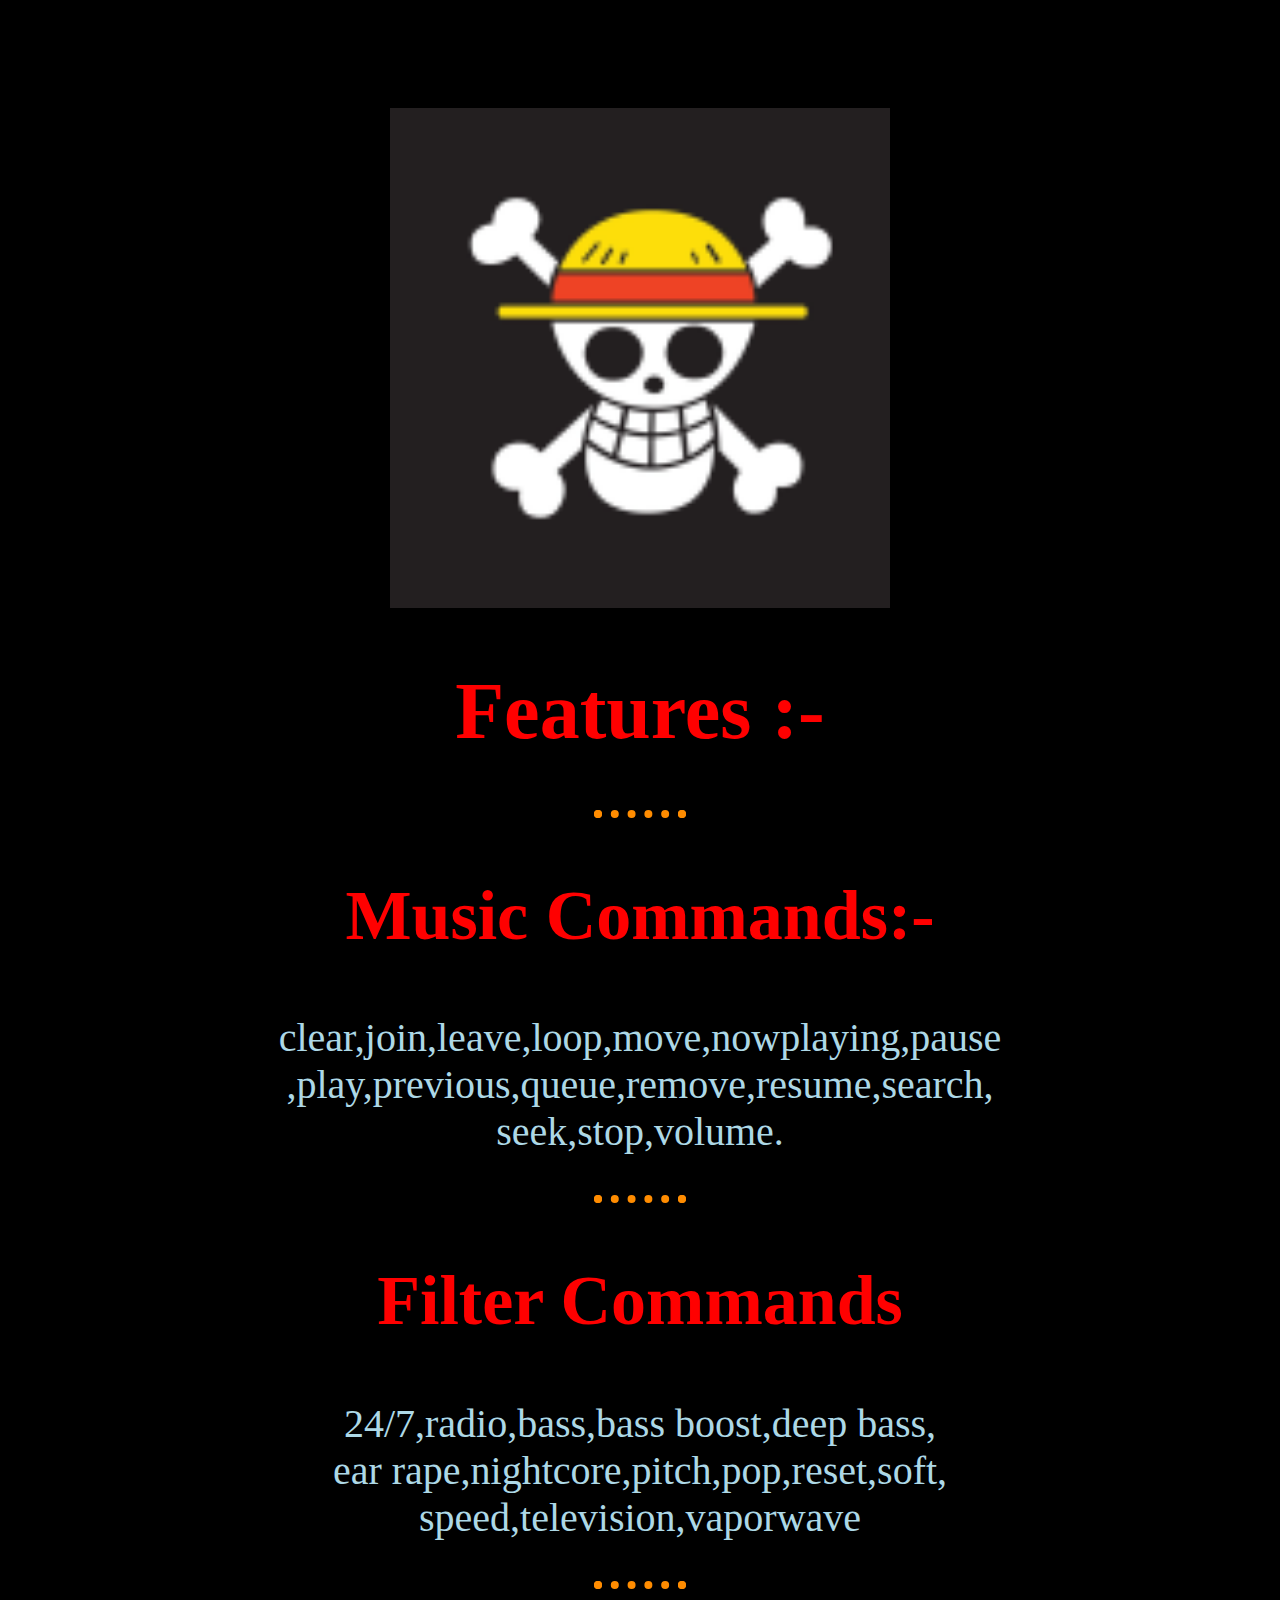
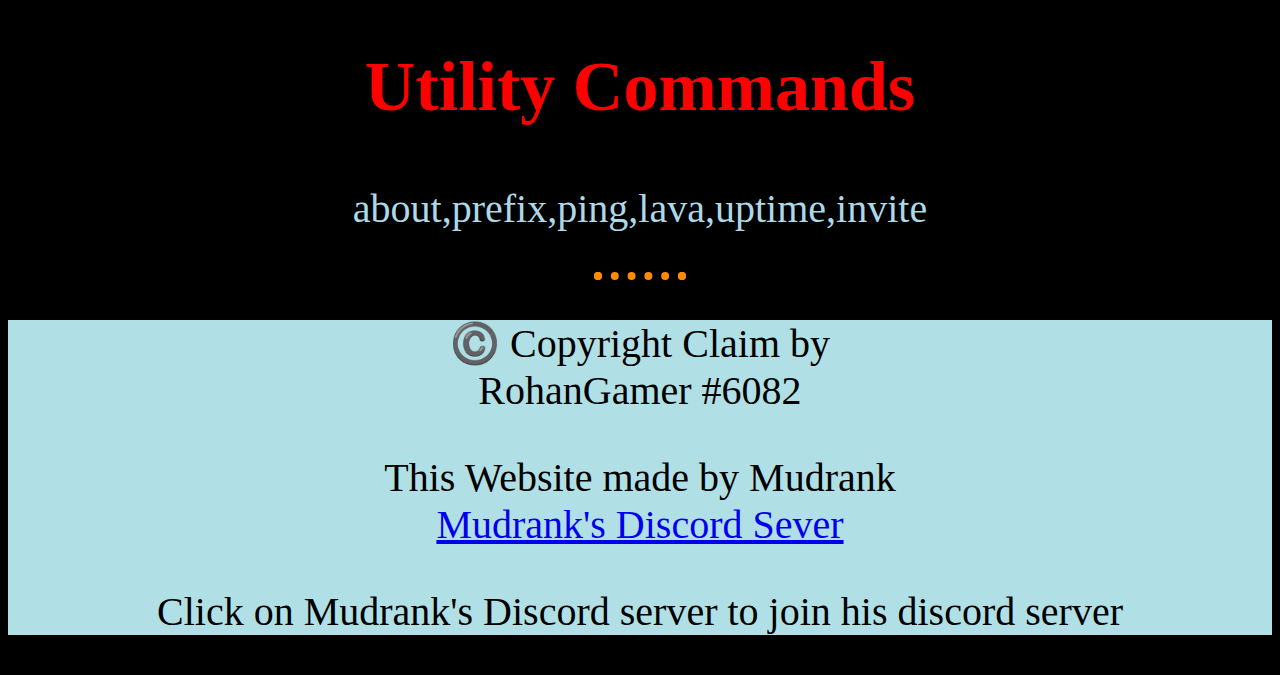
==== features.html @ de29bfff "Add files via upload" ====
<!DOCTYPE html>
<html>

<head>
  
  <meta charset="UTF-8">
  <meta name="viewport" content="width=device-width, initial-scale=1">
  <title>Features</title>
  <link rel="stylesheet" href="style.css">
</head>

<body>
   <img class="img" src="ded1615a2254fe9ea066c5fab601d03a.png" alt="rmusic">
<h1>Features :- </h1>
<hr>
<h2>Music Commands:-</h2>
<p>clear,join,leave,loop,move,nowplaying,pause<br>,play,previous,queue,remove,resume,search,<br>seek,stop,volume.</p>
<hr>
<h2>Filter Commands</h2>
<p>24/7,radio,bass,bass boost,deep bass,<br>ear rape,nightcore,pitch,pop,reset,soft,<br>speed,television,vaporwave</p>
<hr>
<h2>Utility Commands</h2>
<p>about,prefix,ping,lava,uptime,invite</p>
<hr>
 <div class="bottom">
      <p> ©️ Copyright Claim by<br> RohanGamer #6082</p>
      <p>This Website made by Mudrank<br>
       <a href="https://discord.gg/FhNWC9ZhFp">Mudrank's Discord Sever</a></p>
     
      <p>Click on Mudrank's Discord server to join his discord server</p>
    </div>
</body>

</html>
---- style.css ----
body {
  color: lightblue;
    background: black;
    text-align: center;
}
h1 {
  color: red;
  font-size: 80px;
}
h2 {
  color: red;
  font-size: 70px;
}
h3 {
  color: green;
  font-size: 60px;
}
p {
  font-size: 40px;
}
hr {
  border: dotted darkorange 8px;
  border-bottom: none;
  width: 6%;
}
.bot {
  background: black;
  text-align: center;
}
.img {
  height: 500px;
  width: 500px;
  margin-top: 100px;
}
.features {
  font-style: clear;
  color: lightblue;
}
.bottom {
  background-color: powderblue;
  color: black;
  text-align: center;
}
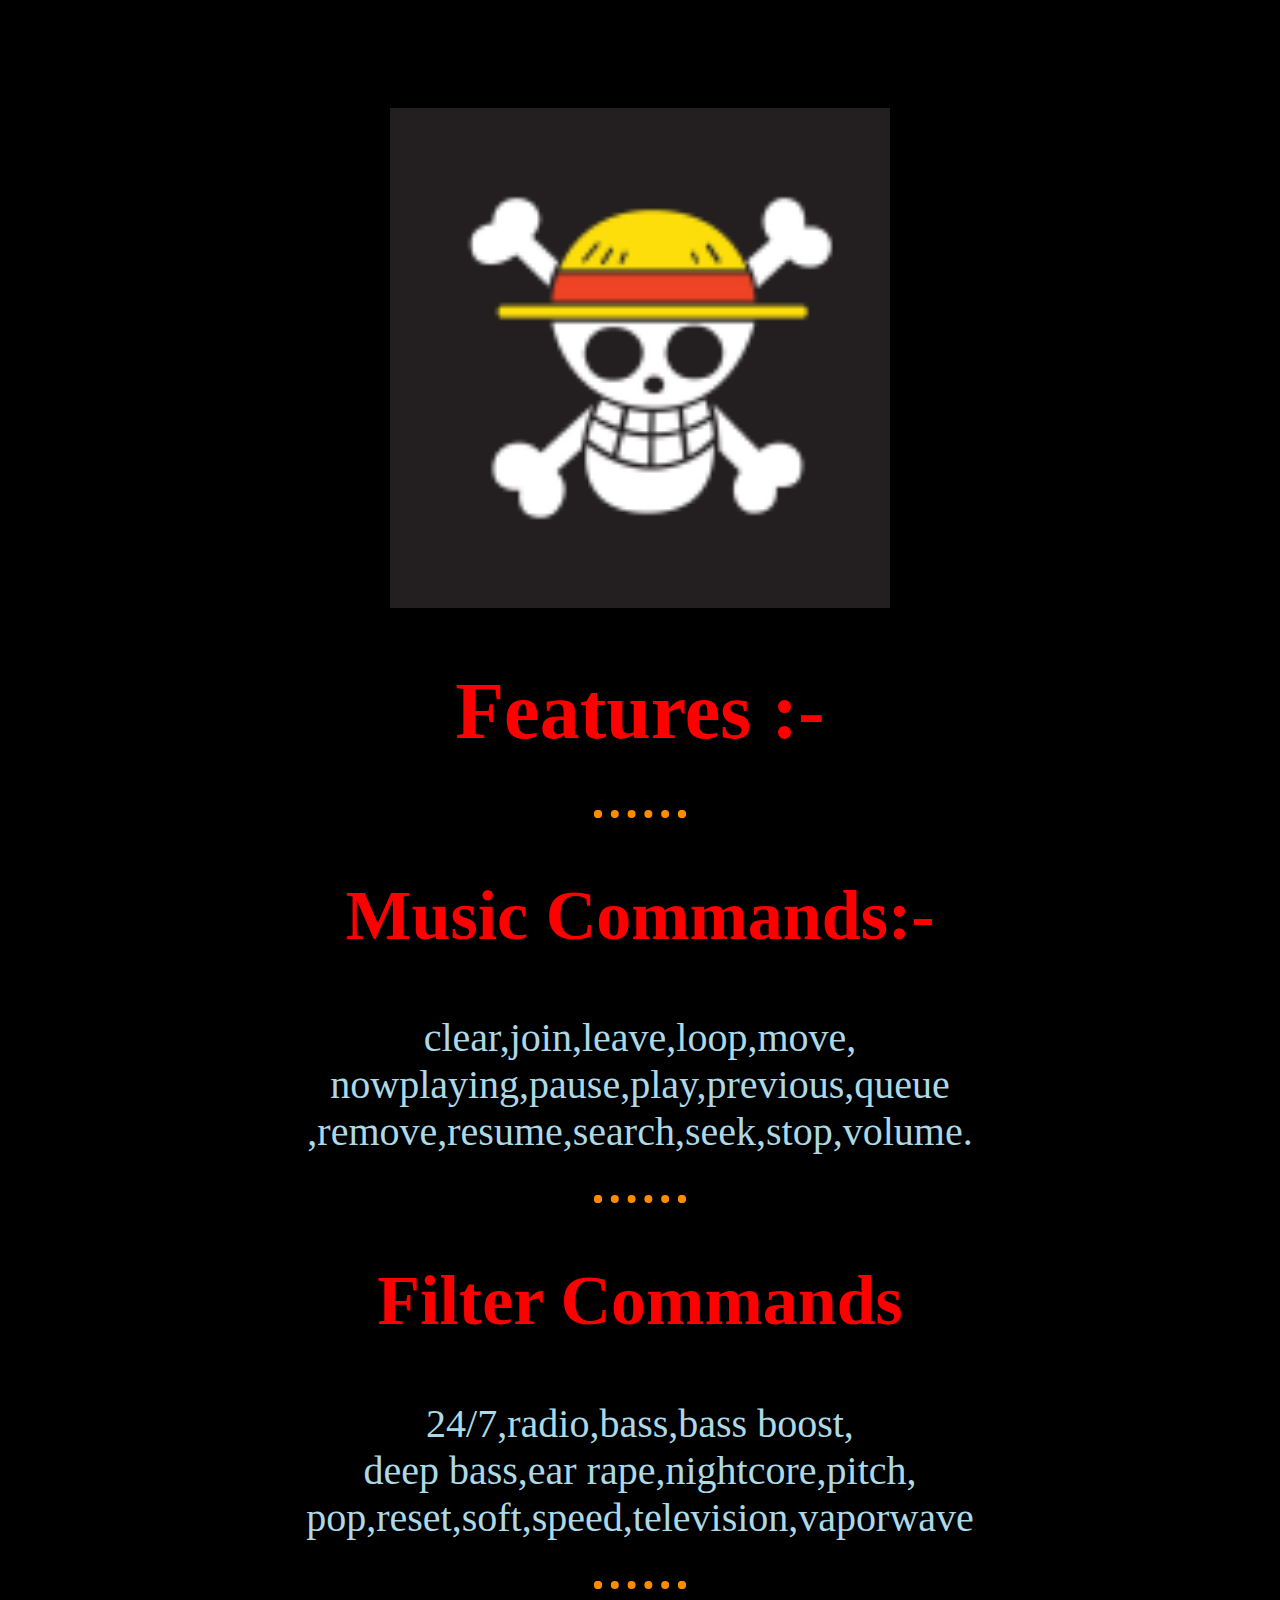
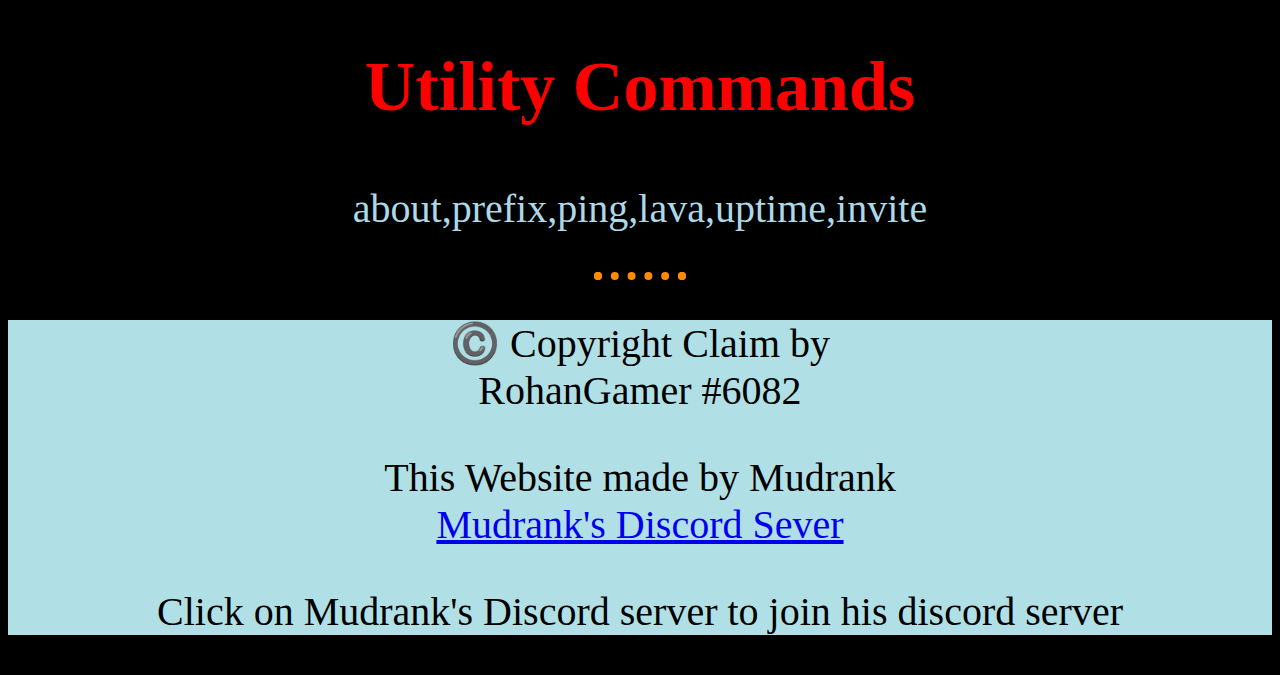
==== commit f6ce43d2: "Update features.html" ====
--- a/features.html
+++ b/features.html
@@ -14,10 +14,10 @@
 <h1>Features :- </h1>
 <hr>
 <h2>Music Commands:-</h2>
-<p>clear,join,leave,loop,move,nowplaying,pause<br>,play,previous,queue,remove,resume,search,<br>seek,stop,volume.</p>
+<p>clear,join,leave,loop,move,<br>nowplaying,pause,play,previous,queue<br>,remove,resume,search,seek,stop,volume.</p>
 <hr>
 <h2>Filter Commands</h2>
-<p>24/7,radio,bass,bass boost,deep bass,<br>ear rape,nightcore,pitch,pop,reset,soft,<br>speed,television,vaporwave</p>
+<p>24/7,radio,bass,bass boost,<br>deep bass,ear rape,nightcore,pitch,<br>pop,reset,soft,speed,television,vaporwave</p>
 <hr>
 <h2>Utility Commands</h2>
 <p>about,prefix,ping,lava,uptime,invite</p>
@@ -31,4 +31,4 @@
     </div>
 </body>
 
-</html>+</html>
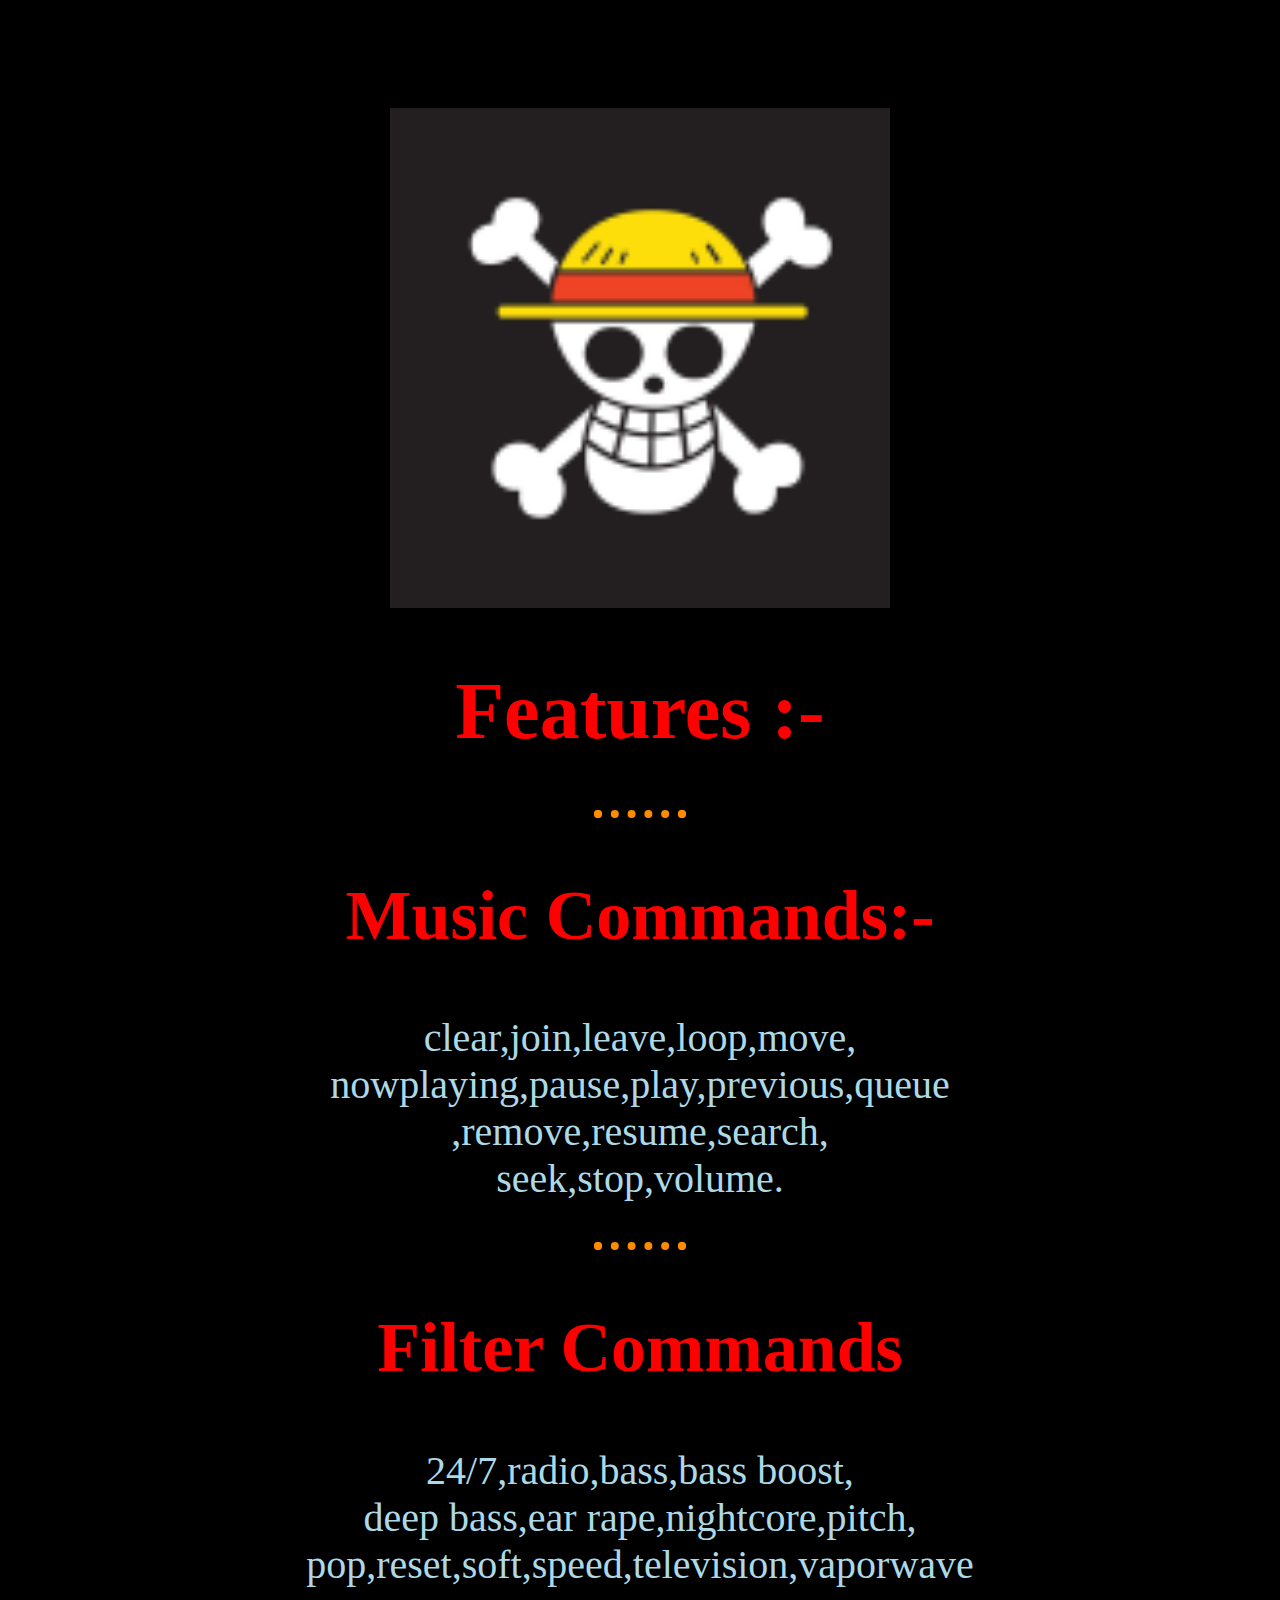
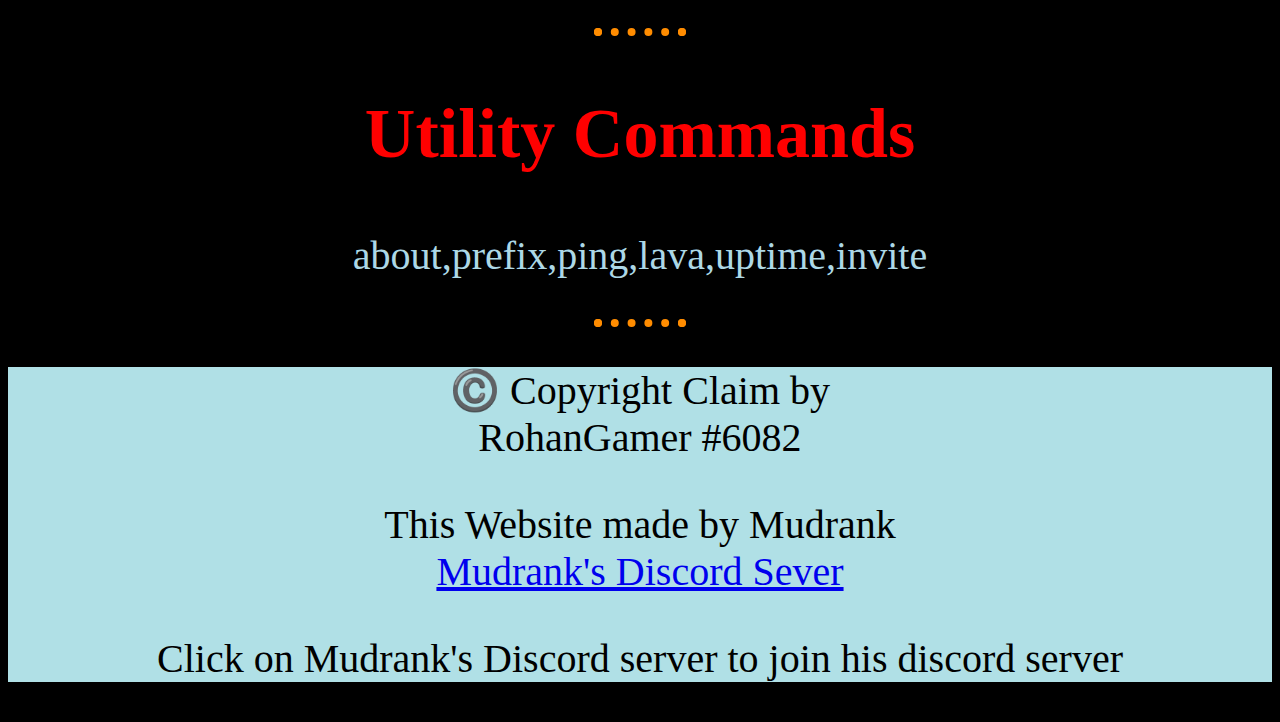
==== commit 5b78d602: "Update features.html" ====
--- a/features.html
+++ b/features.html
@@ -14,7 +14,7 @@
 <h1>Features :- </h1>
 <hr>
 <h2>Music Commands:-</h2>
-<p>clear,join,leave,loop,move,<br>nowplaying,pause,play,previous,queue<br>,remove,resume,search,seek,stop,volume.</p>
+<p>clear,join,leave,loop,move,<br>nowplaying,pause,play,previous,queue<br>,remove,resume,search,<br>seek,stop,volume.</p>
 <hr>
 <h2>Filter Commands</h2>
 <p>24/7,radio,bass,bass boost,<br>deep bass,ear rape,nightcore,pitch,<br>pop,reset,soft,speed,television,vaporwave</p>
